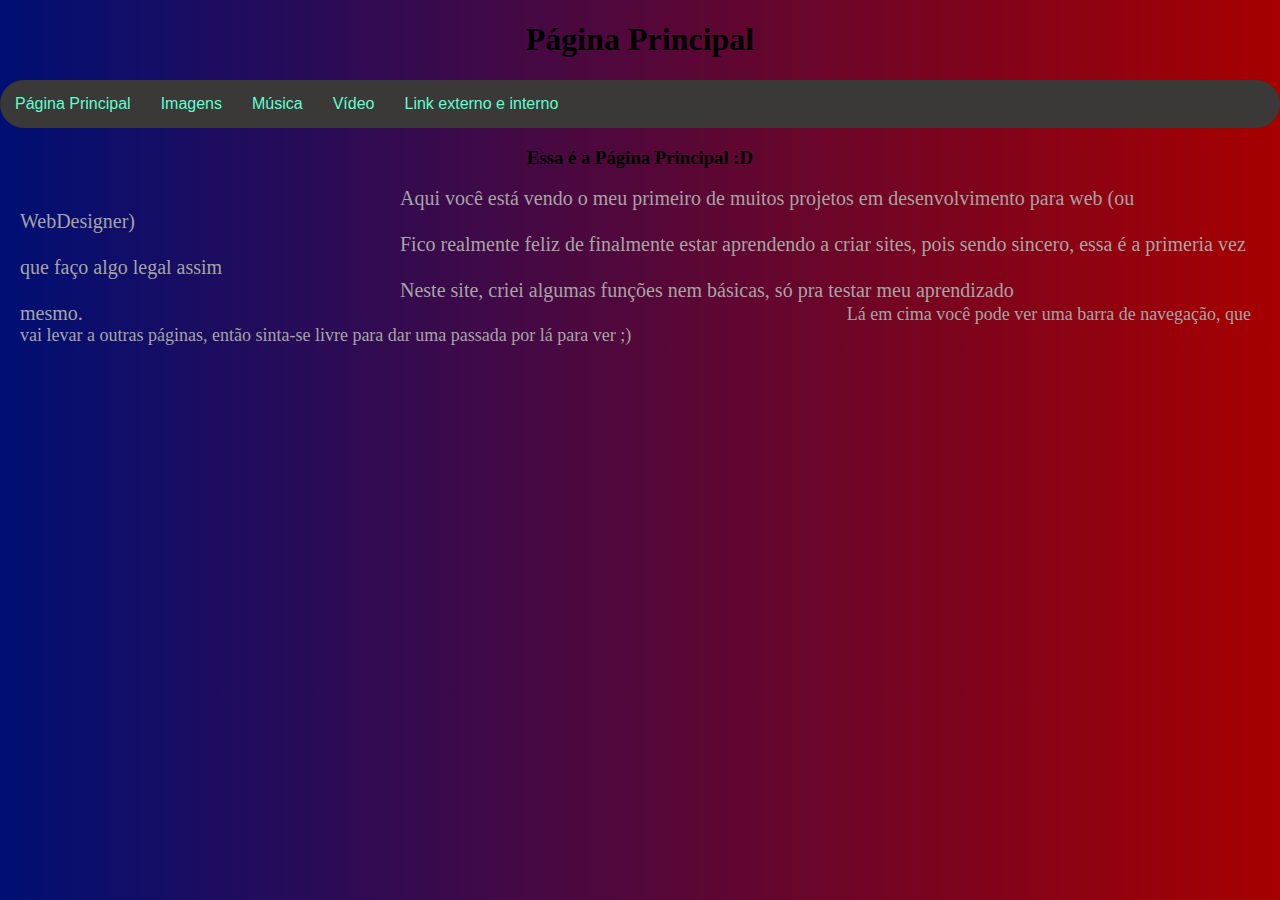
==== index.html @ 585839b7 "Add files via upload" ====
<!DOCTYPE html>
<html lang="en">
<head>
    <meta charset="UTF-8">
    <meta name="viewport" content="width=device-width, initial-scale=1.0">
    <title>Página Principal</title>
    <link rel="stylesheet" href="style2.css">
</head>
<body>
    
    <h1>Página Principal</h1>

    <nav class="navbar">
        <ul>
            <li><a href="index.html">Página Principal</a></li>
            <li><a href="imagens.html">Imagens</a></li>
            <li><a href="musica.html">Música</a></li>
            <li><a href="video.html">Vídeo</a></li>
            <li><a href="links.html">Link externo e interno</a></li>
        </ul>
    </nav>

    <main>
        <h3>Essa é a Página Principal :D</h3>
        <p1>Aqui você está vendo o meu primeiro de muitos projetos em desenvolvimento para web (ou WebDesigner)</p1>
        <br>
        <p2>Fico realmente feliz de finalmente estar aprendendo a criar sites, pois sendo sincero, essa é a primeria vez que faço algo legal assim</p2>
        <br>
        <p3>Neste site, criei algumas funções nem básicas, só pra testar meu aprendizado mesmo.</p3>
        <p4>Lá em cima você pode ver uma barra de navegação, que vai levar a outras páginas, então sinta-se livre para dar uma passada por lá para ver ;)</p4>
        
    </main>
</body>
</html>
---- style2.css ----
body{
    margin: 0px;
    background: linear-gradient(to right, #000f73, #a70000);   
    justify-content: center;
    align-items: center;
}

main{
    margin-left: 20px;
    margin-right: 20px;
}

h1{
    text-align: center;
}

h3{
    text-align: center;
    justify-content: center;
    color:rgb(0, 0, 0);
}

p1{
    text-align: center;
    justify-content: center;
    margin-left: 380px;
    margin-right: 380px;
    font-size: 20px;
    color: rgb(166, 164, 164);
}

p2{
    text-align: center;
    justify-content: center;
    margin-left: 380px;
    margin-right: 380px;
    font-size: 20px;
    color: rgb(166, 164, 164);
}

p3{
    text-align: center;
    justify-content: center;
    margin-left: 380px;
    margin-right: 380px;
    font-size: 20px;
    color: rgb(166, 164, 164);

}

p4{
    text-align: center;
    justify-content: center;
    margin-left: 380px;
    margin-right: 380px;
    font-size: 18px;
    color: rgb(166, 164, 164);

}
.navbar ul{
    list-style-type: none;
    background-color: rgb(59, 56, 56);
    padding: 0px;
    margin: 0px;
    border-radius: 25px;
    overflow: hidden;
}

.navbar a{
    color: rgb(96, 254, 207);
    text-decoration: none;
    padding: 15px;
    display: block;
    text-align: center;
}

.navbar a:hover{
    background-color: hsl(0, 0%, 0%);
}

.navbar li{
    float: left;
    font-family: "Poppins", sans-serif;
}
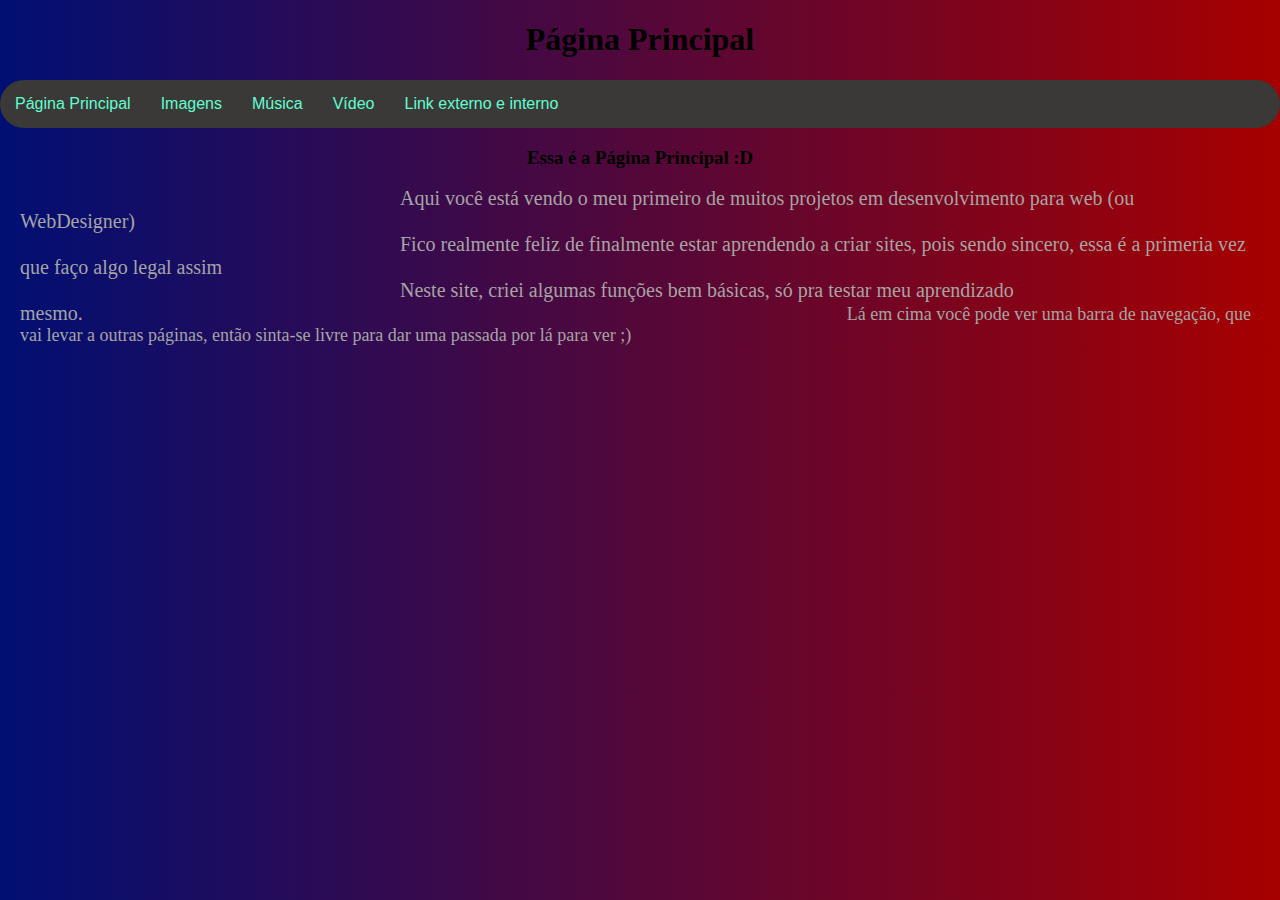
==== commit c1373f74: "index.html" ====
--- a/index.html
+++ b/index.html
@@ -26,9 +26,9 @@
         <br>
         <p2>Fico realmente feliz de finalmente estar aprendendo a criar sites, pois sendo sincero, essa é a primeria vez que faço algo legal assim</p2>
         <br>
-        <p3>Neste site, criei algumas funções nem básicas, só pra testar meu aprendizado mesmo.</p3>
+        <p3>Neste site, criei algumas funções bem básicas, só pra testar meu aprendizado mesmo.</p3>
         <p4>Lá em cima você pode ver uma barra de navegação, que vai levar a outras páginas, então sinta-se livre para dar uma passada por lá para ver ;)</p4>
         
     </main>
 </body>
-</html>+</html>
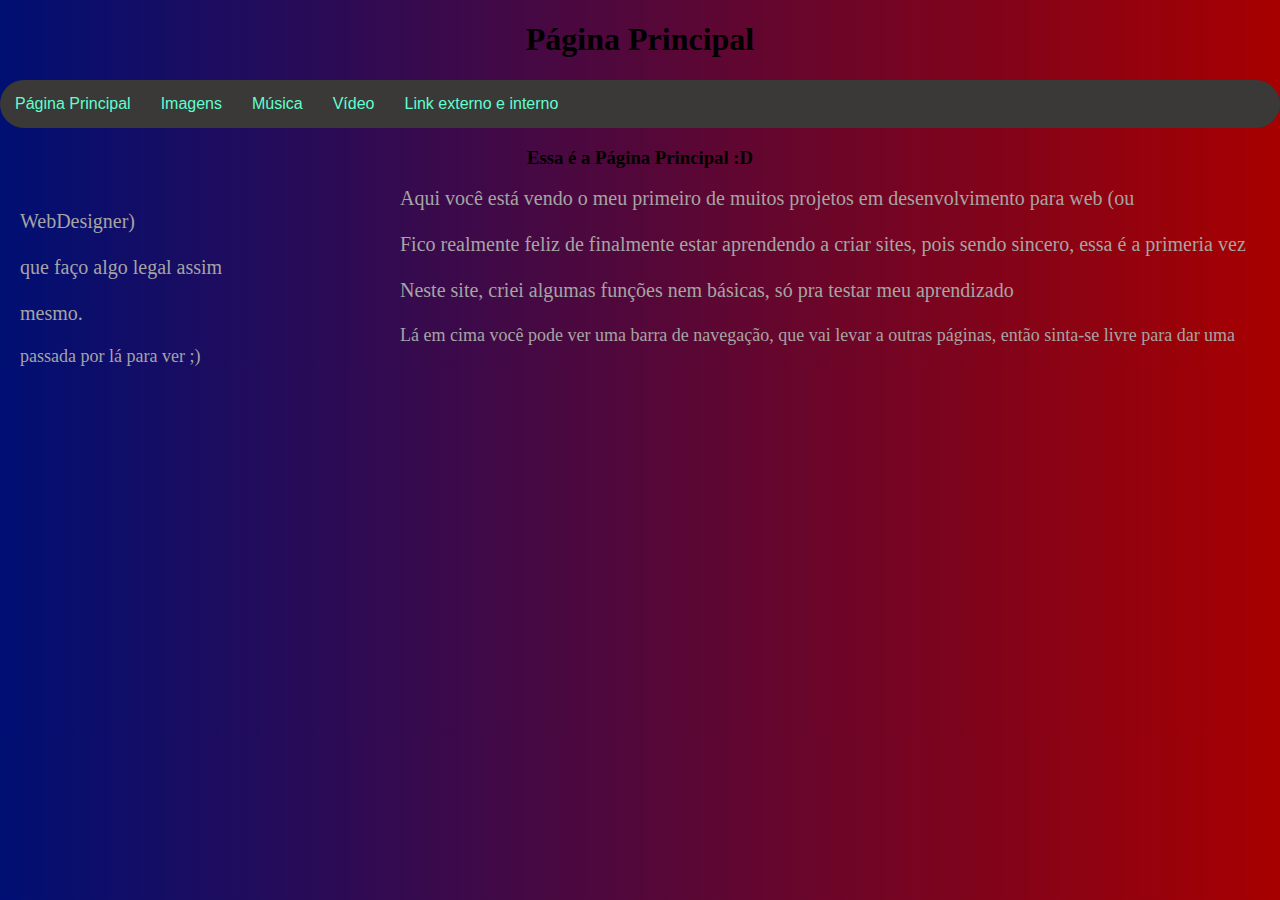
==== commit 79fa1f88: "Update index.html" ====
--- a/index.html
+++ b/index.html
@@ -26,7 +26,8 @@
         <br>
         <p2>Fico realmente feliz de finalmente estar aprendendo a criar sites, pois sendo sincero, essa é a primeria vez que faço algo legal assim</p2>
         <br>
-        <p3>Neste site, criei algumas funções bem básicas, só pra testar meu aprendizado mesmo.</p3>
+        <p3>Neste site, criei algumas funções nem básicas, só pra testar meu aprendizado mesmo.</p3>
+        <br>
         <p4>Lá em cima você pode ver uma barra de navegação, que vai levar a outras páginas, então sinta-se livre para dar uma passada por lá para ver ;)</p4>
         
     </main>
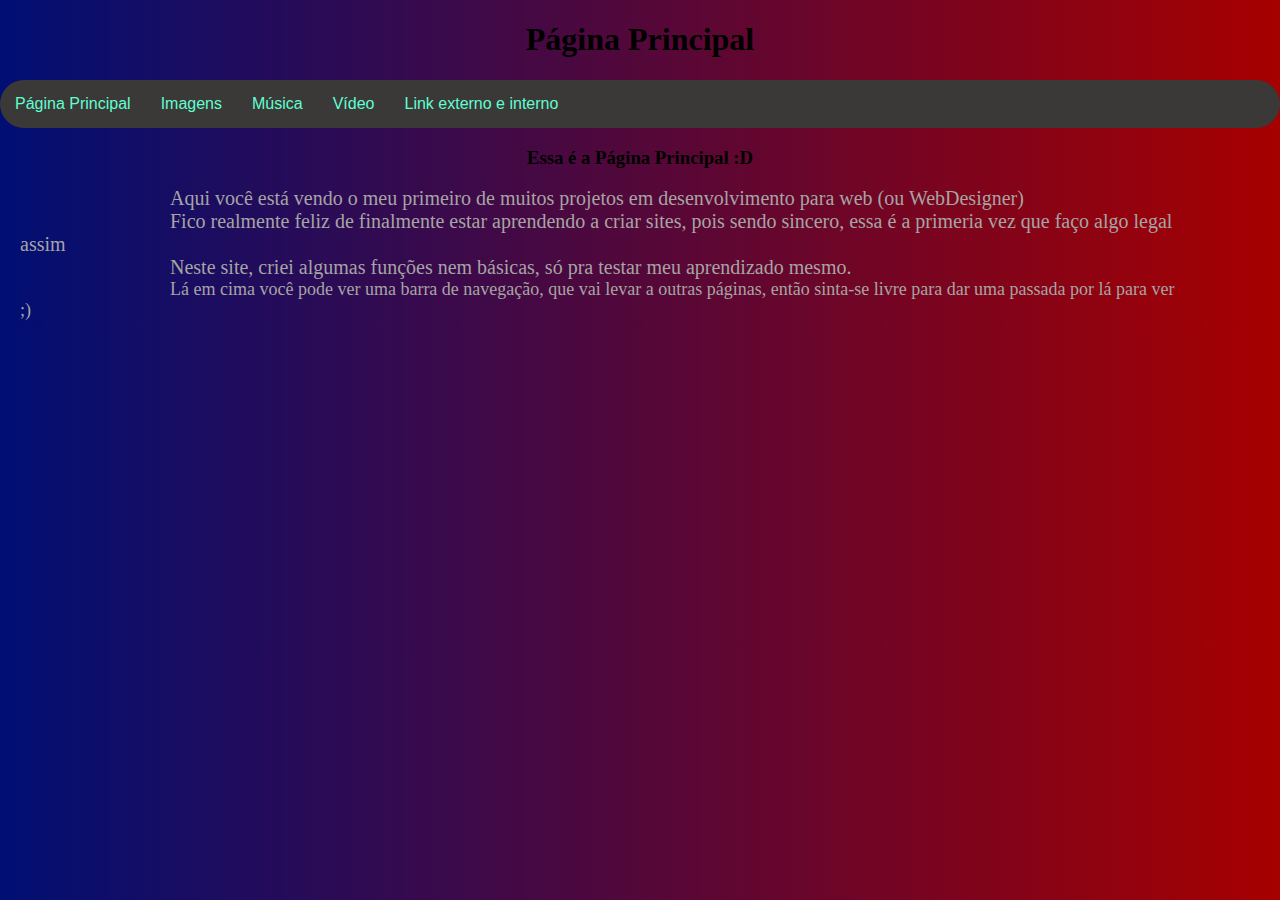
==== commit 48909bda: "Update index.html" ====
--- a/index.html
+++ b/index.html
@@ -9,7 +9,7 @@
 <body>
     
     <h1>Página Principal</h1>
-
+    
     <nav class="navbar">
         <ul>
             <li><a href="index.html">Página Principal</a></li>
--- a/style2.css
+++ b/style2.css
@@ -23,8 +23,8 @@
 p1{
     text-align: center;
     justify-content: center;
-    margin-left: 380px;
-    margin-right: 380px;
+    margin-left: 150px;
+    margin-right: 100px;
     font-size: 20px;
     color: rgb(166, 164, 164);
 }
@@ -32,8 +32,8 @@
 p2{
     text-align: center;
     justify-content: center;
-    margin-left: 380px;
-    margin-right: 380px;
+    margin-left: 150px;
+    margin-right: 100px;
     font-size: 20px;
     color: rgb(166, 164, 164);
 }
@@ -41,8 +41,8 @@
 p3{
     text-align: center;
     justify-content: center;
-    margin-left: 380px;
-    margin-right: 380px;
+    margin-left: 150px;
+    margin-right: 100px;
     font-size: 20px;
     color: rgb(166, 164, 164);
 
@@ -51,8 +51,8 @@
 p4{
     text-align: center;
     justify-content: center;
-    margin-left: 380px;
-    margin-right: 380px;
+    margin-left: 150px;
+    margin-right: 100px;
     font-size: 18px;
     color: rgb(166, 164, 164);
 
@@ -81,4 +81,4 @@
 .navbar li{
     float: left;
     font-family: "Poppins", sans-serif;
-}+}
